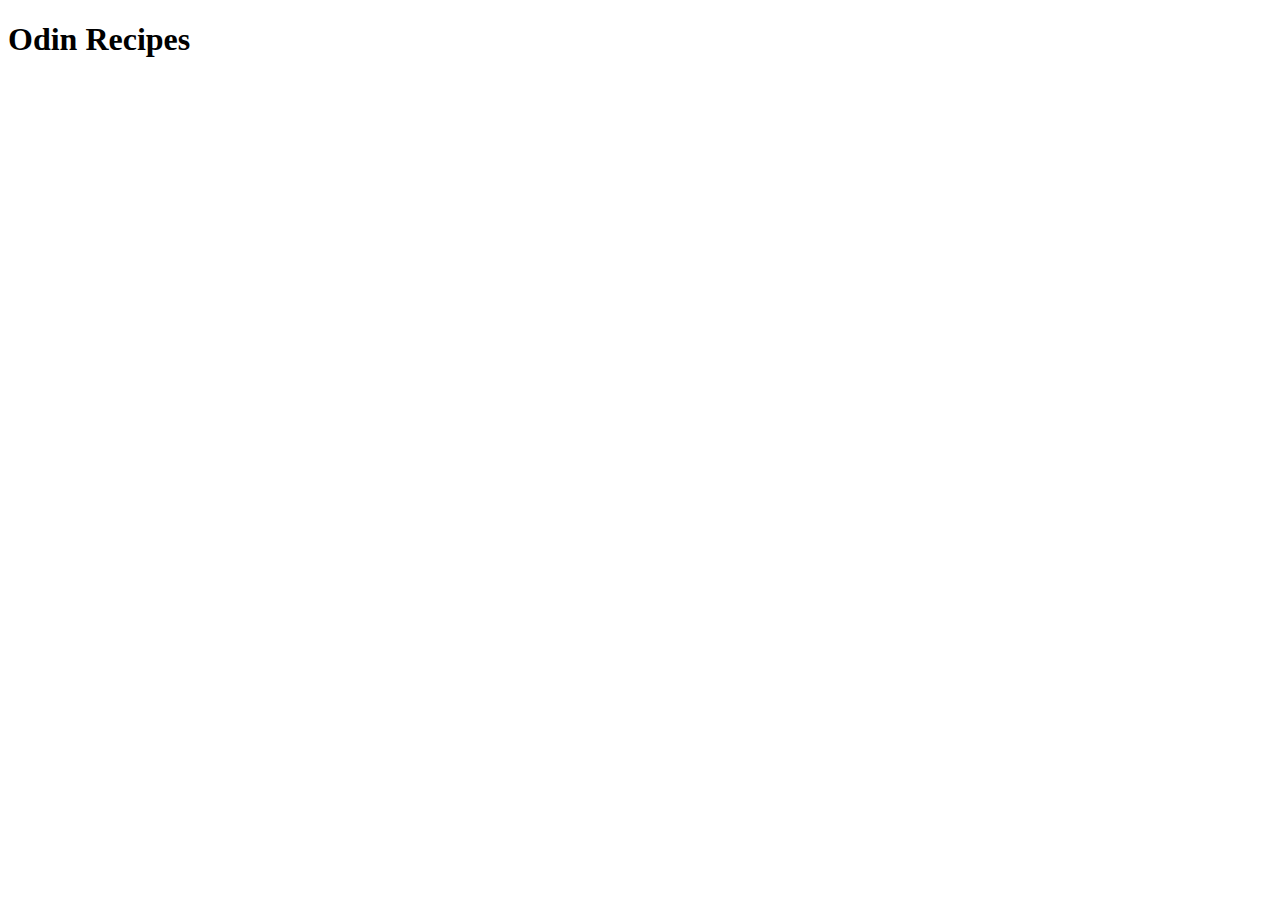
==== index.html @ 494152c9 "boilerplate and a heading" ====
<!DOCTYPE html>
<html lang="en">
<head>
    <meta charset="UTF-8">
    <meta http-equiv="X-UA-Compatible" content="IE=edge">
    <meta name="viewport" content="width=device-width, initial-scale=1.0">
    <title>Document</title>
</head>
<body>
    <h1>Odin Recipes</h1>
</body>
</html>
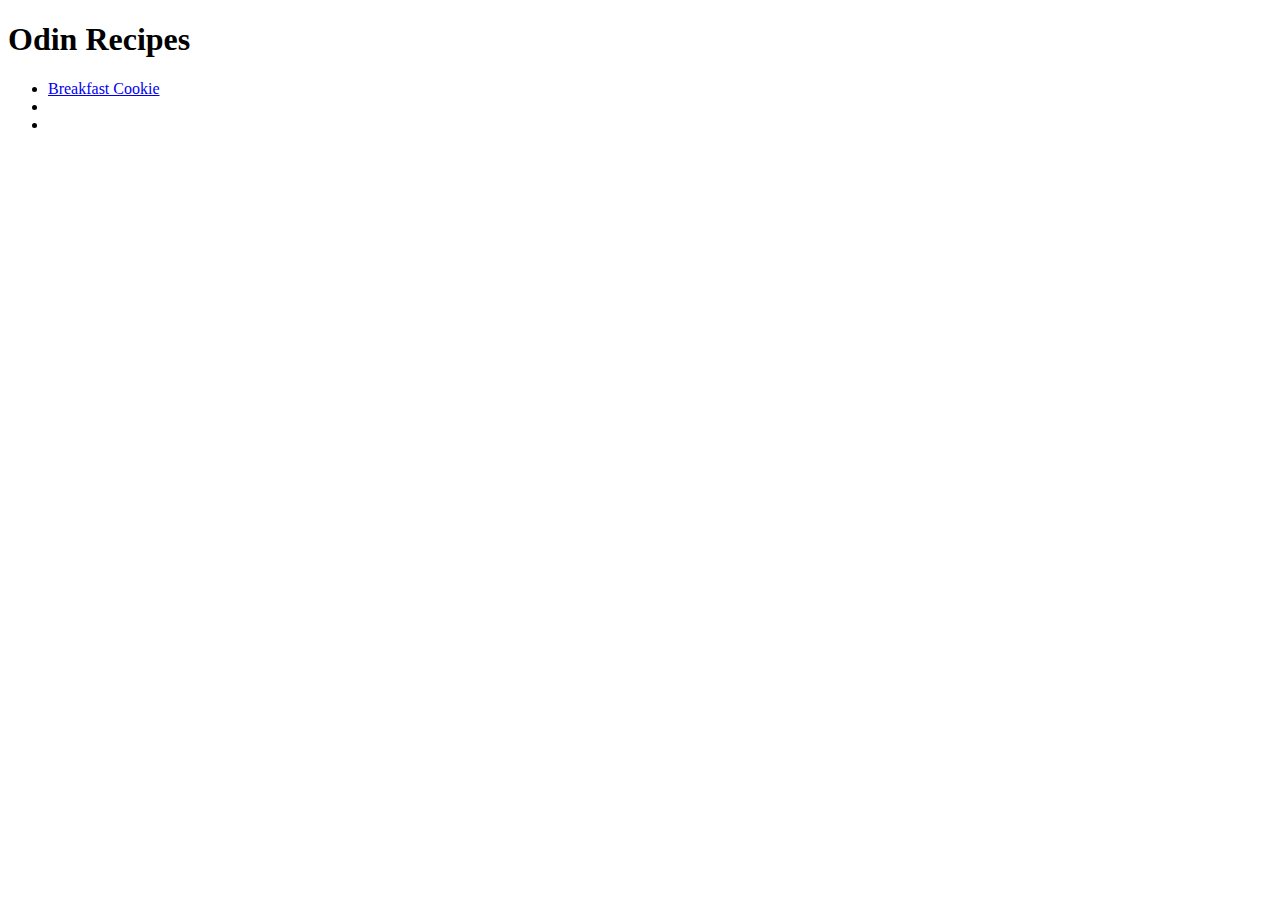
==== commit 7780f095: "add first recipe" ====
--- a/index.html
+++ b/index.html
@@ -4,9 +4,14 @@
     <meta charset="UTF-8">
     <meta http-equiv="X-UA-Compatible" content="IE=edge">
     <meta name="viewport" content="width=device-width, initial-scale=1.0">
-    <title>Document</title>
+    <title>Odin Recipes</title>
 </head>
 <body>
     <h1>Odin Recipes</h1>
+    <ul>
+        <li><a href="recipes/breakfast-cookie.html">Breakfast Cookie</a></li>
+        <li></li>
+        <li></li>
+    </ul>
 </body>
 </html>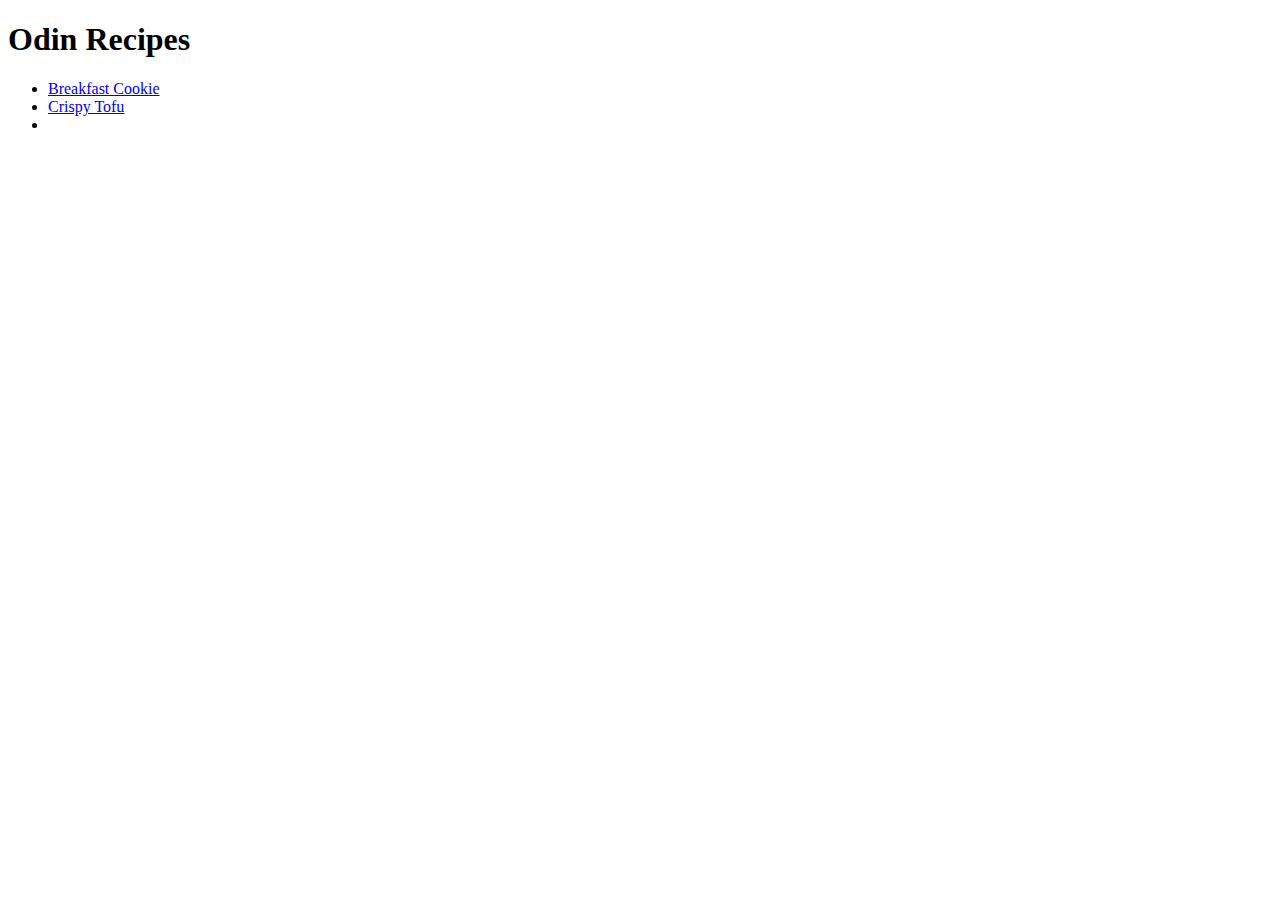
==== commit 98c6e394: "add crispy tofu recipe" ====
--- a/index.html
+++ b/index.html
@@ -10,7 +10,7 @@
     <h1>Odin Recipes</h1>
     <ul>
         <li><a href="recipes/breakfast-cookie.html">Breakfast Cookie</a></li>
-        <li></li>
+        <li><a href="recipes/crispy-tofu.html">Crispy Tofu</a></li>
         <li></li>
     </ul>
 </body>
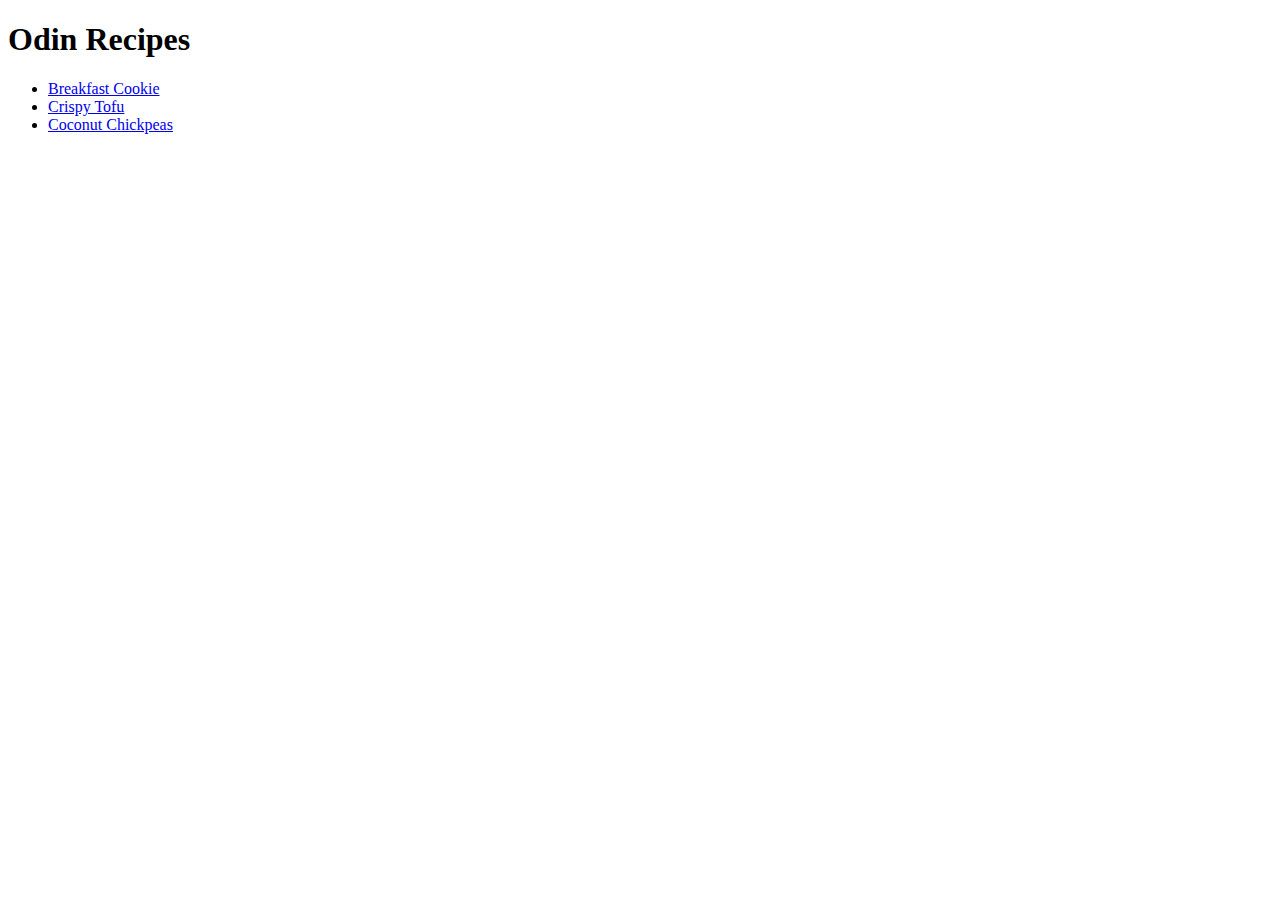
==== commit 066b7584: "add chickpeas recipe" ====
--- a/index.html
+++ b/index.html
@@ -11,7 +11,7 @@
     <ul>
         <li><a href="recipes/breakfast-cookie.html">Breakfast Cookie</a></li>
         <li><a href="recipes/crispy-tofu.html">Crispy Tofu</a></li>
-        <li></li>
+        <li><a href="recipes/coconut-chickpeas.html">Coconut Chickpeas</a></li>
     </ul>
 </body>
 </html>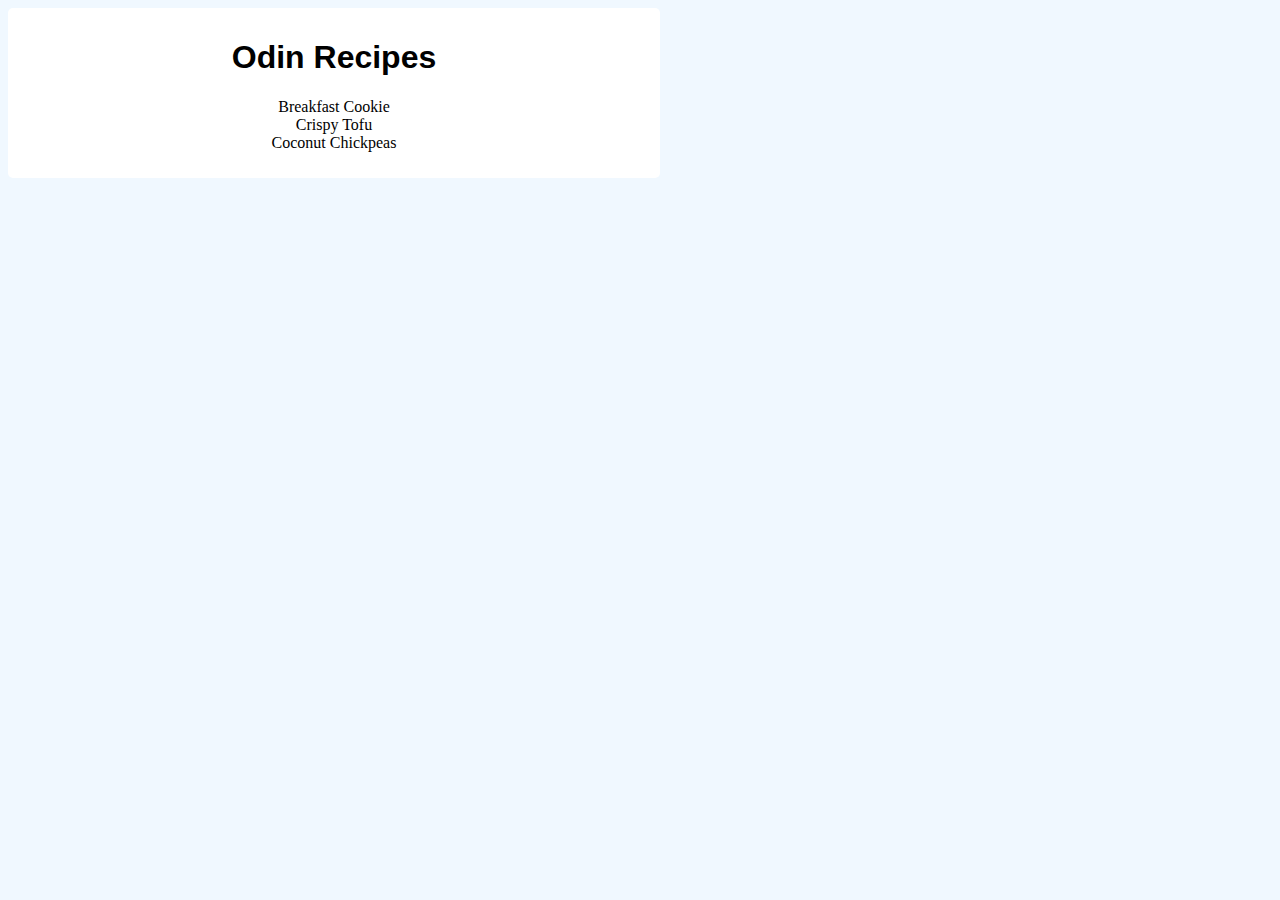
==== commit 47bc1bb8: "add font, lists style ang alignment" ====
--- a/index.html
+++ b/index.html
@@ -5,13 +5,16 @@
     <meta http-equiv="X-UA-Compatible" content="IE=edge">
     <meta name="viewport" content="width=device-width, initial-scale=1.0">
     <title>Odin Recipes</title>
+    <link rel="stylesheet" href="styles.css">
 </head>
 <body>
-    <h1>Odin Recipes</h1>
-    <ul>
-        <li><a href="recipes/breakfast-cookie.html">Breakfast Cookie</a></li>
-        <li><a href="recipes/crispy-tofu.html">Crispy Tofu</a></li>
-        <li><a href="recipes/coconut-chickpeas.html">Coconut Chickpeas</a></li>
-    </ul>
+    <div class="main-container">
+        <h1>Odin Recipes</h1>
+        <ul>
+            <li><a href="recipes/breakfast-cookie.html">Breakfast Cookie</a></li>
+            <li><a href="recipes/crispy-tofu.html">Crispy Tofu</a></li>
+            <li><a href="recipes/coconut-chickpeas.html">Coconut Chickpeas</a></li>
+        </ul>
+    </div>
 </body>
 </html>--- a/styles.css
+++ b/styles.css
@@ -0,0 +1,37 @@
+body {
+    background-color: aliceblue;
+}
+
+.main-container {
+    background-color: white;
+    padding: 10px;
+    border-radius: 5px;
+    width: 50%;
+    text-align: center;
+}
+
+h1,h2 {
+    font-family: 'Helvetica Neue', Helvetica, sans-serif;
+}
+
+a {
+    color: #000000;
+    text-decoration: none;
+}
+
+.pic {
+    height: 200px;
+    width: auto;
+    border-radius: 5px;
+}
+
+ul {
+    text-align: center;
+    list-style-position: inside;
+    list-style: none;
+    padding-left: 0;
+}
+
+ol {
+    text-align: start;
+}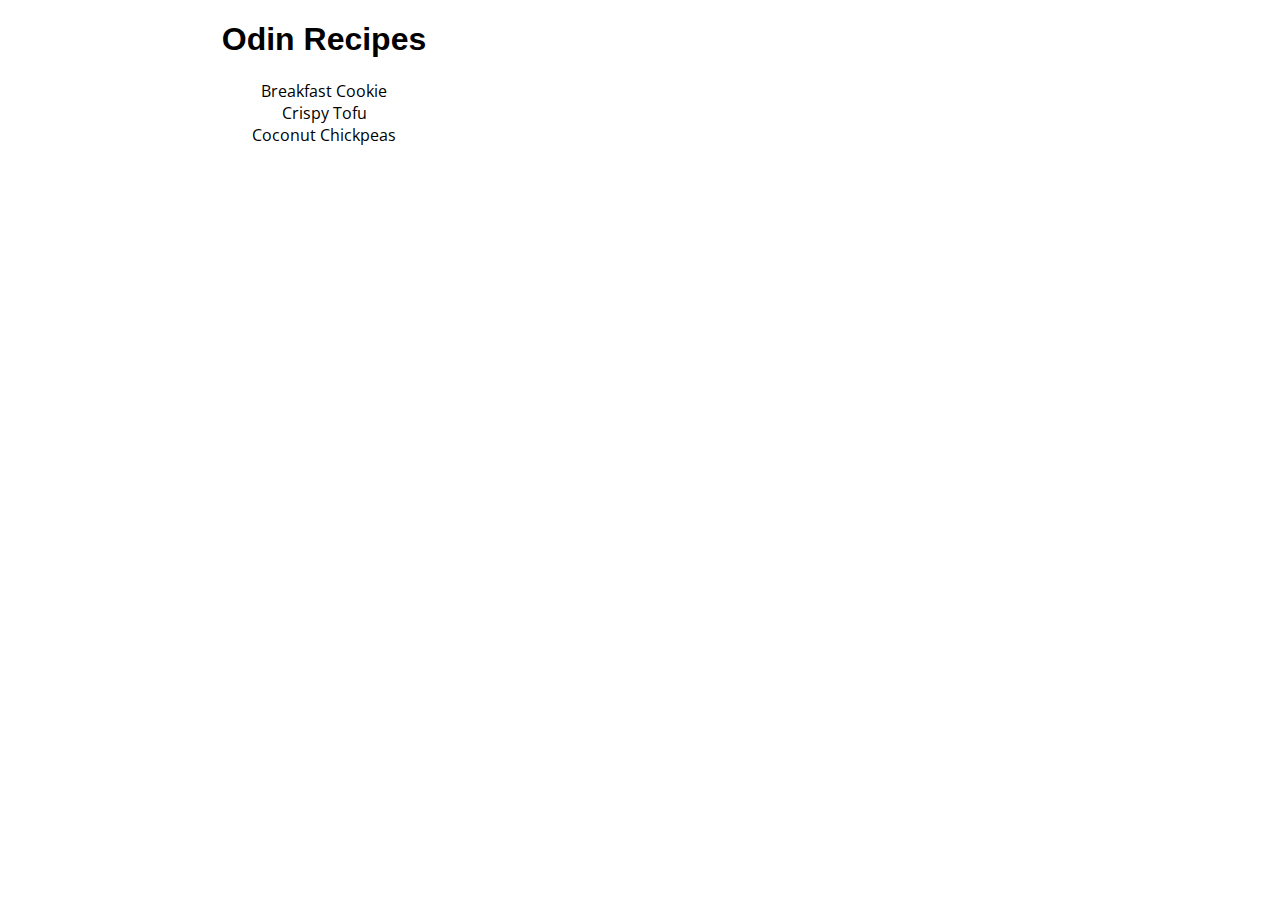
==== commit 31f98534: "change fond to open sans, add back button" ====
--- a/index.html
+++ b/index.html
@@ -5,6 +5,9 @@
     <meta http-equiv="X-UA-Compatible" content="IE=edge">
     <meta name="viewport" content="width=device-width, initial-scale=1.0">
     <title>Odin Recipes</title>
+    <link rel="preconnect" href="https://fonts.googleapis.com">
+    <link rel="preconnect" href="https://fonts.gstatic.com" crossorigin>
+    <link href="https://fonts.googleapis.com/css2?family=Open+Sans:ital,wght@0,400;1,300&display=swap" rel="stylesheet">
     <link rel="stylesheet" href="styles.css">
 </head>
 <body>
--- a/styles.css
+++ b/styles.css
@@ -1,10 +1,8 @@
 body {
-    background-color: aliceblue;
+    font-family: 'Open Sans', 'PT Sans', Calibri, sans-serif;
 }
 
 .main-container {
-    background-color: white;
-    padding: 10px;
     border-radius: 5px;
     width: 50%;
     text-align: center;
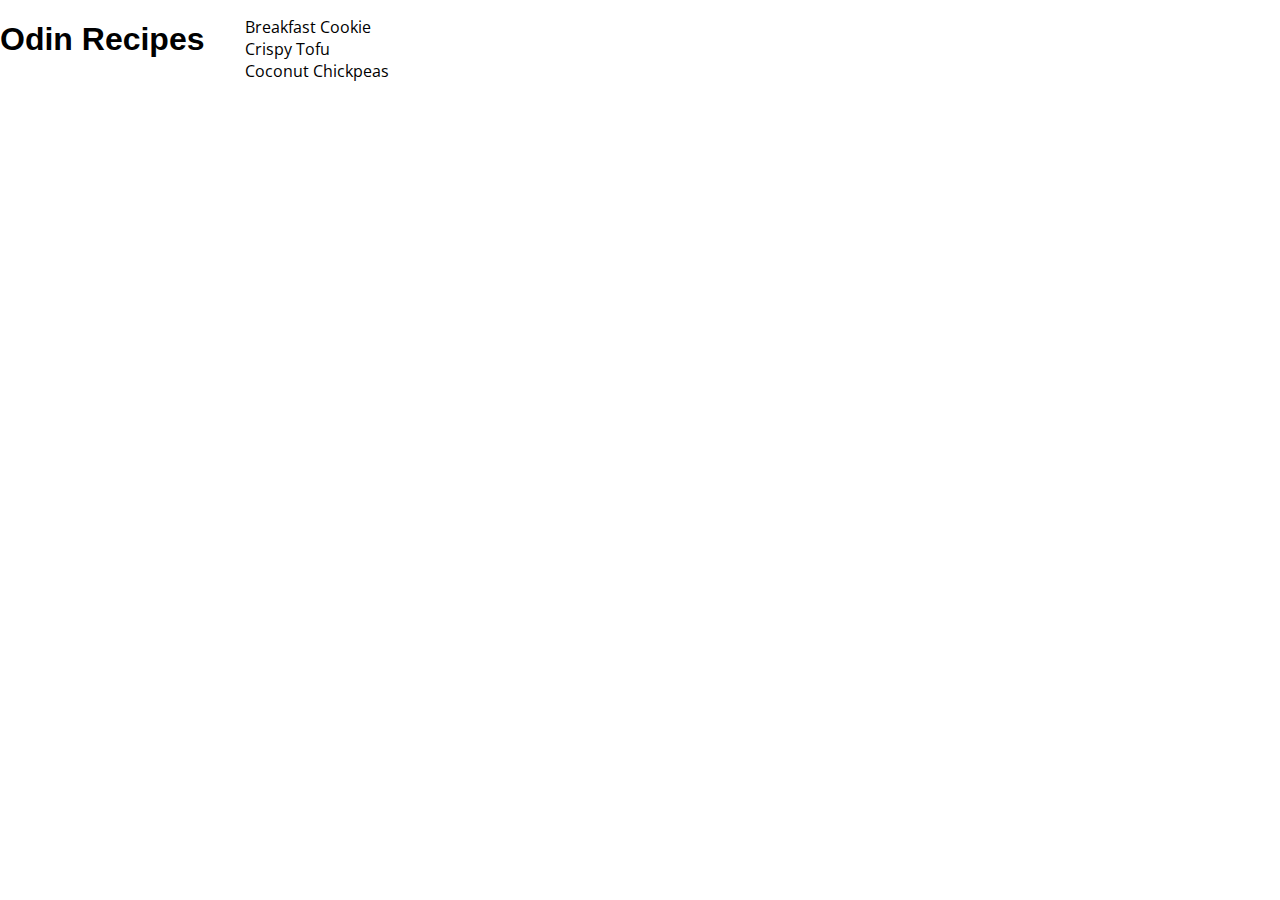
==== commit f33a3ccb: "add flexbox structure" ====
--- a/index.html
+++ b/index.html
@@ -11,7 +11,7 @@
     <link rel="stylesheet" href="styles.css">
 </head>
 <body>
-    <div class="main-container">
+    <div class="page">
         <h1>Odin Recipes</h1>
         <ul>
             <li><a href="recipes/breakfast-cookie.html">Breakfast Cookie</a></li>
--- a/styles.css
+++ b/styles.css
@@ -1,11 +1,21 @@
 body {
     font-family: 'Open Sans', 'PT Sans', Calibri, sans-serif;
+    margin: 0;
+    padding: 0;
+    box-sizing: border-box;
 }
 
-.main-container {
+.page {
+    display: flex;
+    flex-wrap: wrap;
     border-radius: 5px;
-    width: 50%;
     text-align: center;
+}
+
+.section {
+    width: 100%;
+    justify-content: center;
+    align-items: center;
 }
 
 h1,h2 {
@@ -17,17 +27,15 @@
     text-decoration: none;
 }
 
-.pic {
-    height: 200px;
+.image {
+    max-height: 120px;
     width: auto;
     border-radius: 5px;
 }
 
 ul {
-    text-align: center;
-    list-style-position: inside;
     list-style: none;
-    padding-left: 0;
+    text-align: start;
 }
 
 ol {
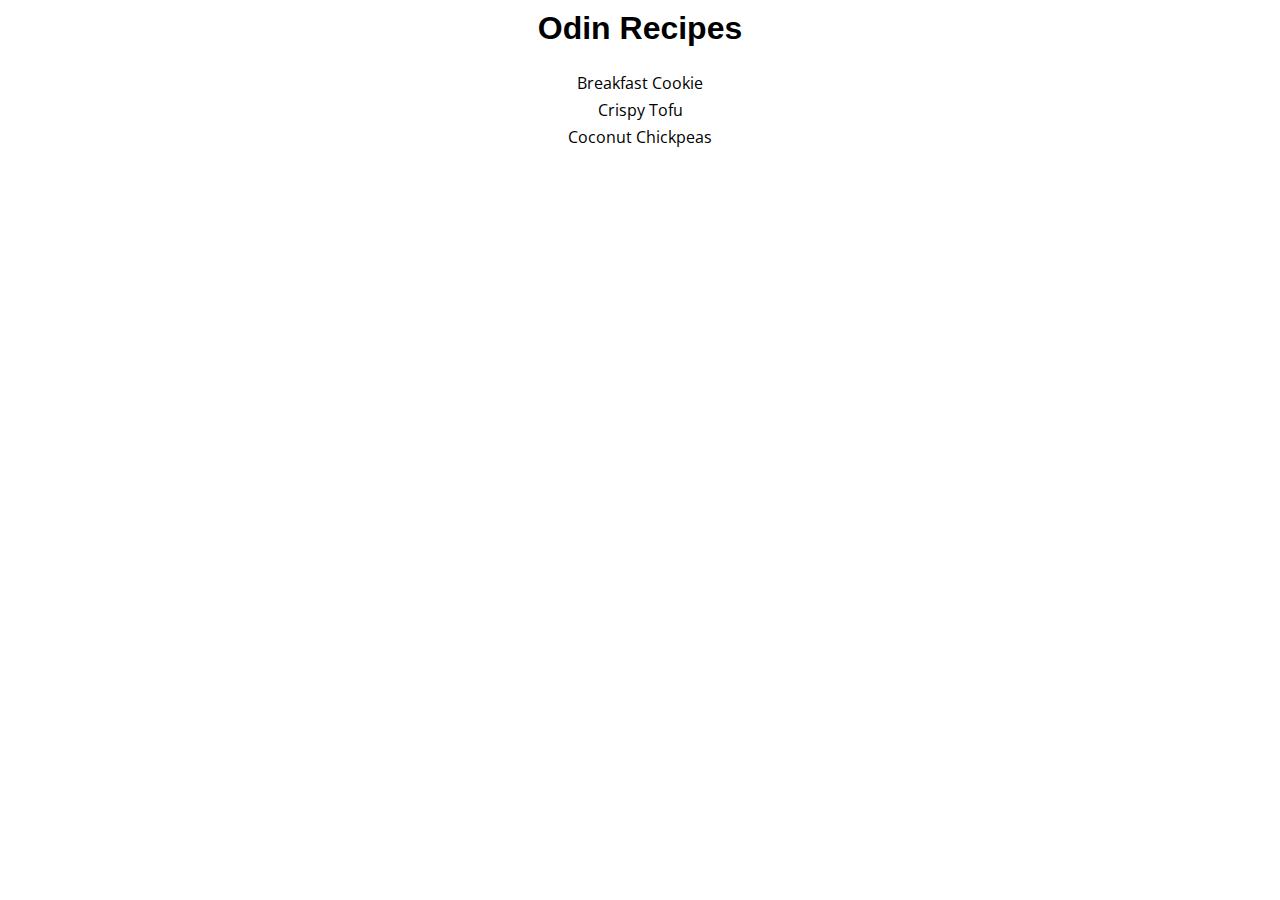
==== commit cc1c6a59: "add nav with button on the left" ====
--- a/index.html
+++ b/index.html
@@ -12,12 +12,16 @@
 </head>
 <body>
     <div class="page">
-        <h1>Odin Recipes</h1>
-        <ul>
-            <li><a href="recipes/breakfast-cookie.html">Breakfast Cookie</a></li>
-            <li><a href="recipes/crispy-tofu.html">Crispy Tofu</a></li>
-            <li><a href="recipes/coconut-chickpeas.html">Coconut Chickpeas</a></li>
-        </ul>
+        <div class="section header">
+            <h1>Odin Recipes</h1>
+        </div>
+        <div class="section">
+            <ul>
+                <li><a href="recipes/breakfast-cookie.html">Breakfast Cookie</a></li>
+                <li><a href="recipes/crispy-tofu.html">Crispy Tofu</a></li>
+                <li><a href="recipes/coconut-chickpeas.html">Coconut Chickpeas</a></li>
+            </ul>
+        </div>
     </div>
 </body>
 </html>--- a/styles.css
+++ b/styles.css
@@ -1,4 +1,4 @@
-body {
+* {
     font-family: 'Open Sans', 'PT Sans', Calibri, sans-serif;
     margin: 0;
     padding: 0;
@@ -13,9 +13,19 @@
 }
 
 .section {
+    margin: 10px 0;
     width: 100%;
     justify-content: center;
     align-items: center;
+}
+
+.section.menu {
+    display: flex;
+    justify-content: space-between;
+}
+
+.section > ul > li {
+    margin: 5px 0;
 }
 
 h1,h2 {
@@ -35,9 +45,15 @@
 
 ul {
     list-style: none;
-    text-align: start;
 }
 
 ol {
     text-align: start;
+}
+
+@media only screen and (min-width: 769px) {
+    .page {
+    width: 768px;
+    margin: 0 auto;
+    }
 }